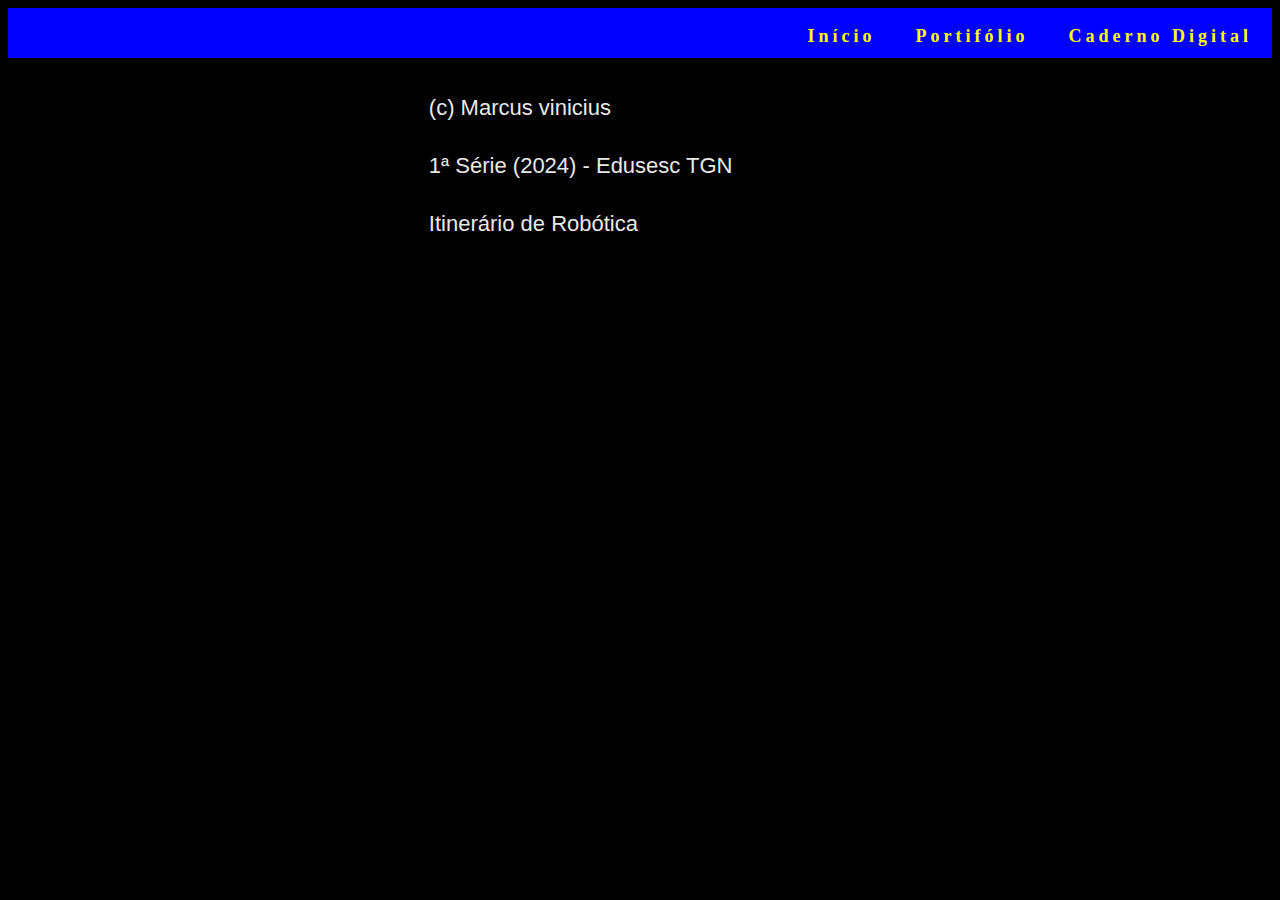
==== caderno_digital.html @ a5fb1f5e "Create caderno_digital.html" ====
<!DOCTYPE html>
<html lang="en">

<head>
    <meta charset="UTF-8">
    <meta name="viewport" content="width=device-width, initial-scale=1.0">
    <title>Início</title>
    <link rel="stylesheet" type="text/css" href="style.css">
</head>

<body>
    <section id="menu">
        <nav>
            <ul>
                <li><a href="index.html">Início</a></li>
                <li><a href="portifolio.html">Portifólio</a></li>
                <li><a href="caderno_digital.html">Caderno Digital</a></li>

            </ul>
        </nav>
    </section>

    <footer>
        <p>(c) Marcus vinicius</p>
        <p>1ª Série (2024) - Edusesc TGN</p>
        <p>Itinerário de Robótica</p>
    </footer>
</body>

</html>
---- style.css ----
h1{
    text-shadow: 3px 3px 3px #000000;
    text-align: center;
    border:solid;
    color:rgb(255, 255, 255);
    padding: 10px;
}
body{
    background-color: black;
    color: white;
}
img{
    width: "100";
}

nav li a{
    padding: 20px;
    color: yellow;
    text-decoration: none;
    font-weight: bold;
}

nav li{
    float: left;
}

nav ul{
    float: right;
    list-style: none;
}

section nav{
    font-size: 18px;
    letter-spacing: 4px;
    height: 50px;
    background-color: blue;
}

footer{
    padding: 10px;
    float:right;
    text-align:center;
}

p{
    text-align: justify;
    padding: 5px 5px 5px 5px;
    font-family: Arial, Helvetica, sans-serif;
    font-size: 22px;
    color: #e9e9e9;
}
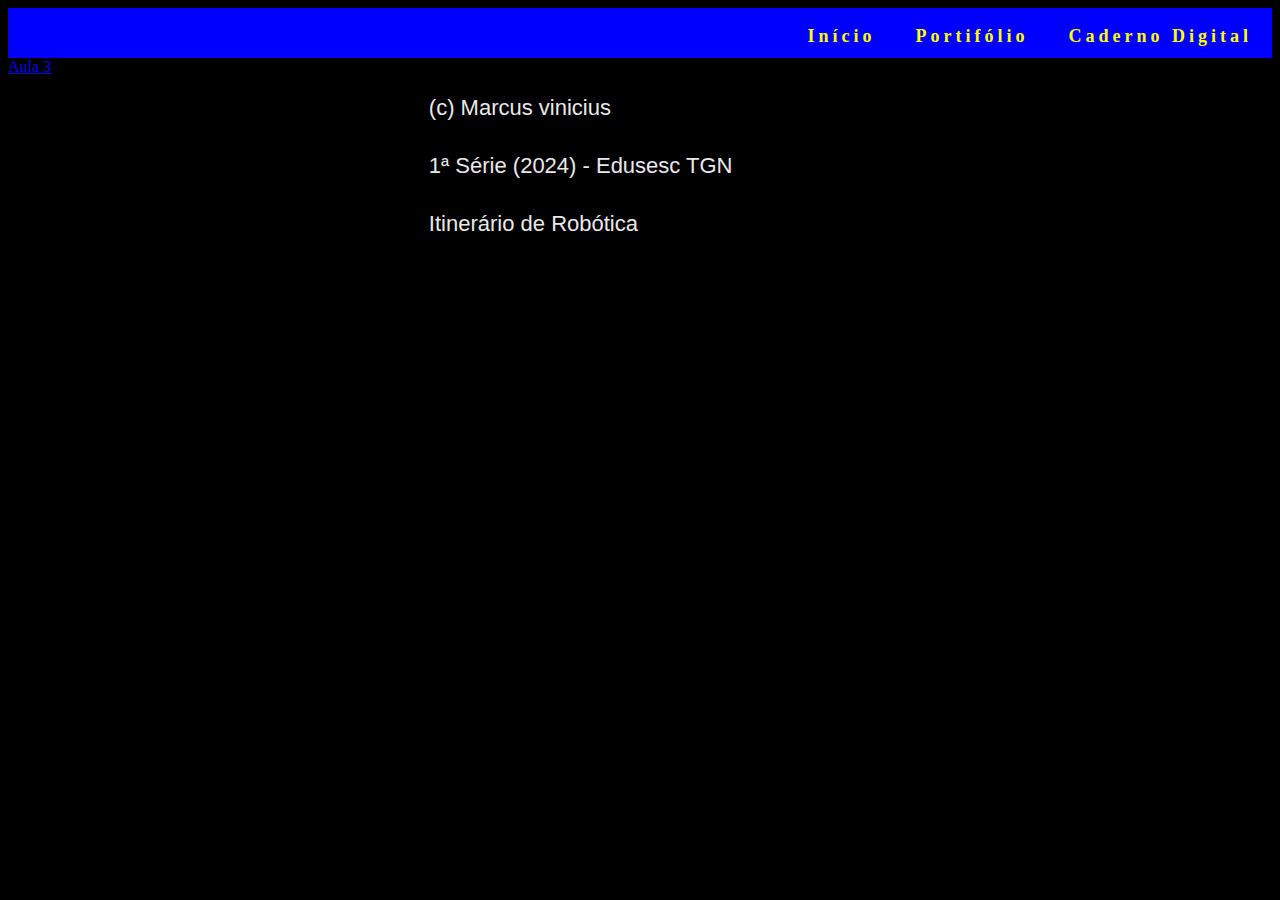
==== commit f2cd9830: "Update caderno_digital.html" ====
--- a/caderno_digital.html
+++ b/caderno_digital.html
@@ -19,7 +19,7 @@
             </ul>
         </nav>
     </section>
-
+<a href="index2.html">Aula 3</a>
     <footer>
         <p>(c) Marcus vinicius</p>
         <p>1ª Série (2024) - Edusesc TGN</p>
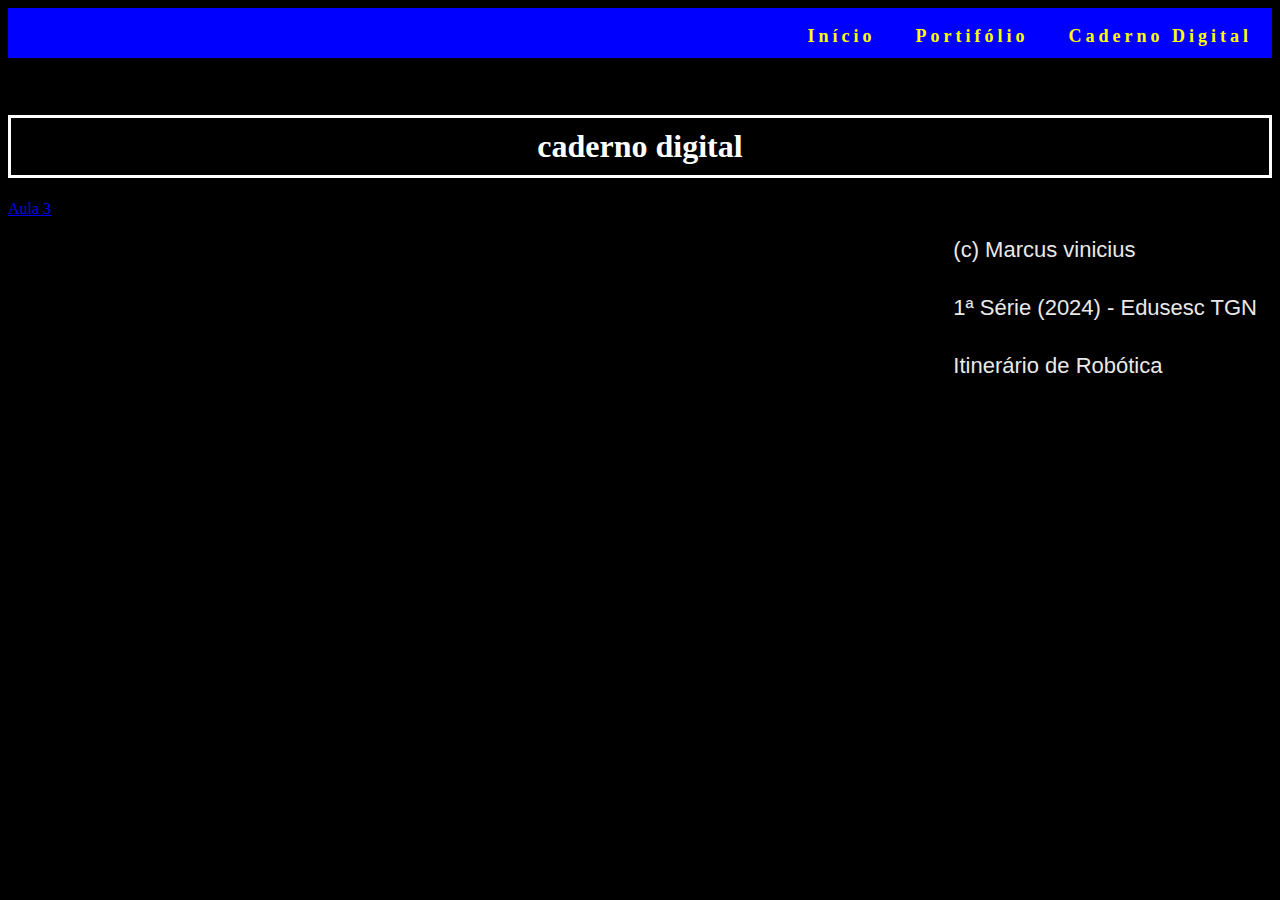
==== commit 403f9a33: "Update caderno_digital.html" ====
--- a/caderno_digital.html
+++ b/caderno_digital.html
@@ -19,6 +19,8 @@
             </ul>
         </nav>
     </section>
+    <br><br>
+    <h1>caderno digital</h1>
 <a href="index2.html">Aula 3</a>
     <footer>
         <p>(c) Marcus vinicius</p>
